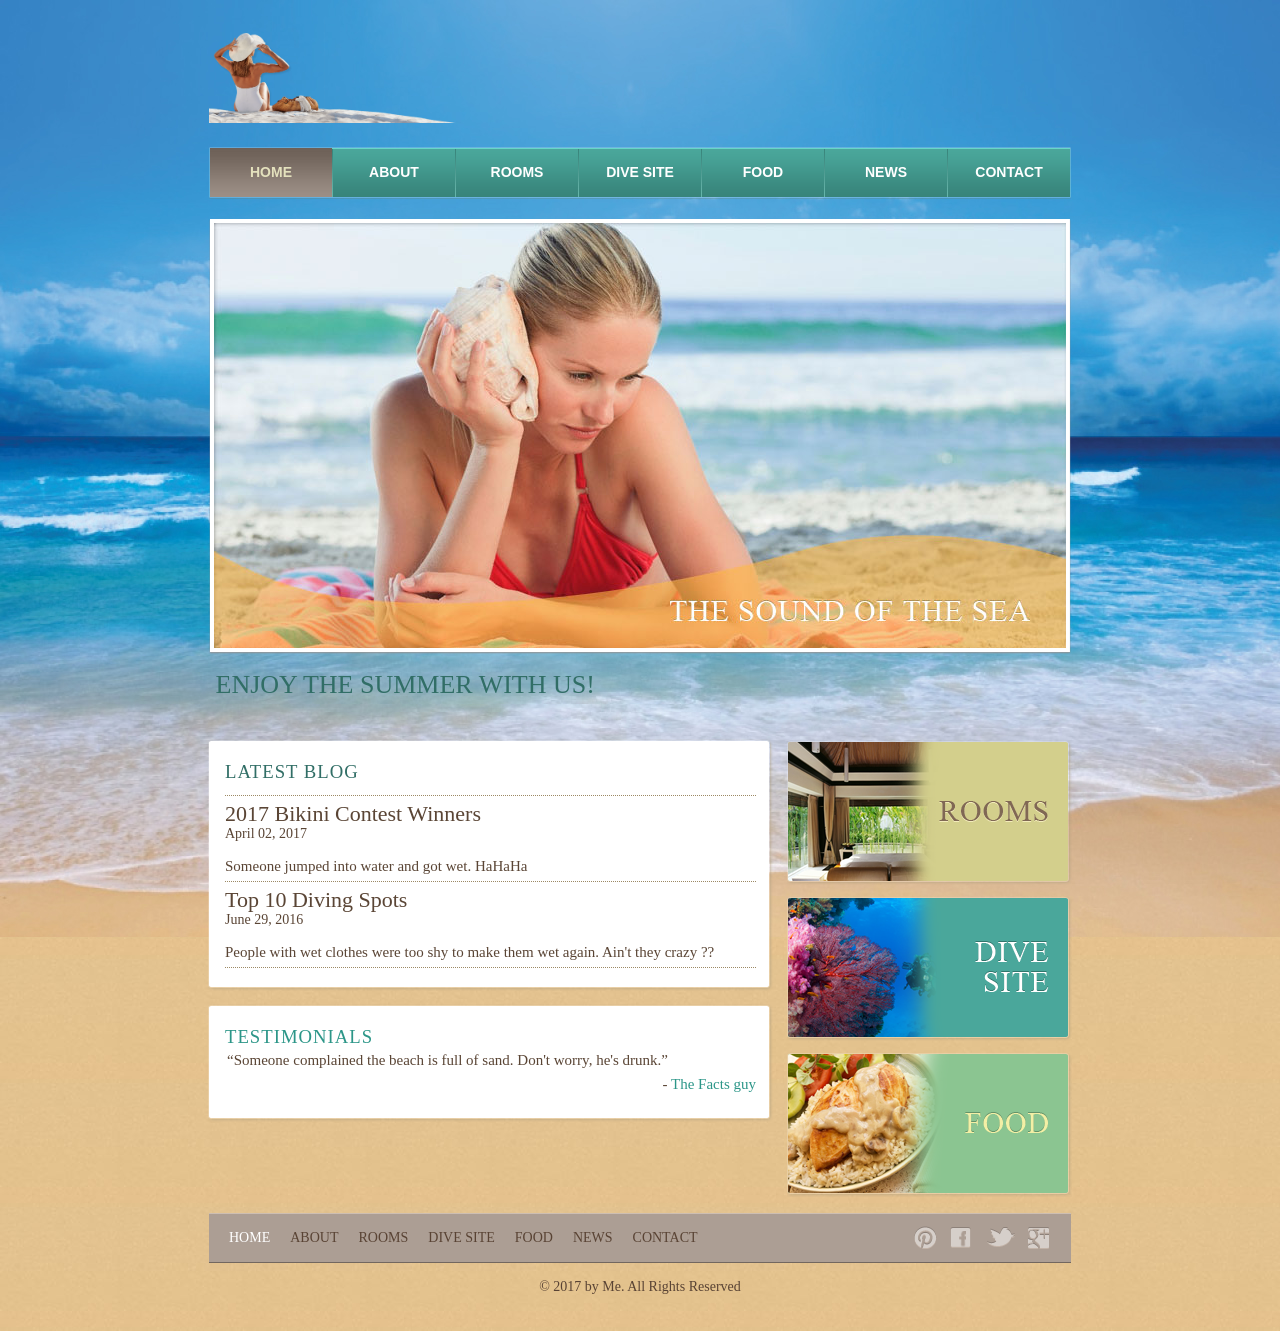
==== src/main/webapp/index.html @ 9dc1ffc6 "initial commit" ====
<!DOCTYPE html>
<html>
<head>
	<meta charset="UTF-8">
	<title>Beach Resort</title>
	<link rel="stylesheet" href="css/style.css" type="text/css">
</head>
<body>
	<div id="background">
		<div id="page">
			<div id="header">
				<div id="logo">
					<a href="index.html"><img src="images/logo.png" alt="LOGO" height="103" width="253"></a>
				</div>
				<div id="navigation">
					<ul>
						<li class="selected">
							<a href="index.html">Home</a>
						</li>
						<li>
							<a href="about.html">About</a>
						</li>
						<li>
							<a href="rooms.html">Rooms</a>
						</li>
						<li>
							<a href="dives.html">Dive Site</a>
						</li>
						<li>
							<a href="foods.html">Food</a>
						</li>
						<li>
							<a href="news.html">News</a>
						</li>
						<li>
							<a href="contact.html">Contact</a>
						</li>
					</ul>
				</div>
			</div>
			<div id="contents">
				<div id="adbox">
					<img src="images/sea-sound.jpg" alt="Img">
					<h1>Enjoy the Summer with Us!</h1>
				</div>
				<div id="main">
					<div class="box">
						<div>
							<div>
								<h3>Latest Blog</h3>
								<ul>
									<li>
										<h4><a href="news.html">2017 Bikini Contest Winners</a></h4>
										<span>April 02, 2017</span>
										<p>
											Someone jumped into water and got wet. HaHaHa
										</p>
									</li>
									<li>
										<h4><a href="news.html">Top 10 Diving Spots</a></h4>
										<span>June 29, 2016</span>
										<p>
											People with wet clothes were too shy to make them wet again. Ain't they crazy ??
										</p>
									</li>
								</ul>
							</div>
						</div>
					</div>
					<div id="testimonials" class="box">
						<div>
							<div>
								<h3>Testimonials</h3>
								<p>
									“Someone complained the beach is full of sand. Don't worry, he's drunk.” <span>- <a href="index.html">The Facts guy</a></span>
								</p>
							</div>
						</div>
					</div>
				</div>
				<div id="sidebar">
					<div class="section">
						<a href="rooms.html"><img src="images/rooms.png" alt="Img"></a>
					</div>
					<div class="section">
						<a href="dives.html"><img src="images/dive-site.png" alt="Img"></a>
					</div>
					<div class="section">
						<a href="foods.html"><img src="images/food.png" alt="Img"></a>
					</div>
				</div>
			</div>
		</div>
		<div id="footer">
			<div>
				<ul class="navigation">
					<li class="active">
						<a href="index.html">Home</a>
					</li>
					<li>
						<a href="about.html">About</a>
					</li>
					<li>
						<a href="rooms.html">Rooms</a>
					</li>
					<li>
						<a href="dives.html">Dive Site</a>
					</li>
					<li>
						<a href="foods.html">Food</a>
					</li>
					<li>
						<a href="news.html">News</a>
					</li>
					<li>
						<a href="contact.html">Contact</a>
					</li>
				</ul>
				<div id="connect">
					<a href="http://pinterest.com/" target="_blank" class="pinterest"></a> <a href="http://facebook.com/" target="_blank" class="facebook"></a> <a href="http://twitter.com/" target="_blank" class="twitter"></a> <a href="http://plus.google.com/" target="_blank" class="googleplus"></a>
				</div>
			</div>
			<p>
				© 2017 by Me. All Rights Reserved
			</p>
		</div>
	</div>
</body>
</html>
---- src/main/webapp/css/style.css ----
/* Website template by freewebsitetemplates.com */
body {
	background: #ffb744 url(../images/bg-body.jpg) repeat left bottom;
	font-family: "Times New Roman", Times, serif;
	margin: 0;
}
#background {
	background: url(../images/bg-pattern.jpg) repeat-x center top;
	min-height: 1000px;
}
#page {
	width: 960px;
	margin: 0 auto;
}
img {
	border: 0;
}
/*------------------------------ Sprites ------------------------------*/
#navigation li, #navigation li a:hover, #navigation li.selected a {
	background-image: url(../images/bg-menu.png);
	background-repeat: repeat-x;
}
#contents div.box, #contents div.box > div, #contents div.body {
	background-image: url(../images/content-box.png);
	background-repeat: no-repeat;
}
#main div.box, #main div.box > div, #main div.box > div > div {
	background-image: url(../images/bg-box.png);
	background-repeat: no-repeat;
}
/*------------------------------ HEADER ------------------------------*/
#header {
	margin-bottom: 20px;
	padding-top: 20px;
}
/** Logo **/
#logo {
	float: left;
	margin-bottom: 20px;
	margin-left: 49px;
}
/** Navigation **/
#navigation {
	background: url(../images/bg-navigation.png) no-repeat;
	clear: both;
	height: 50px;
	width: 860px;
	margin: 0 auto;
	padding: 1px;
}
#navigation ul {
	display: inline-block;
	width: 860px;
	list-style: none;
	margin: 0;
	padding: 0;
}
#navigation li {
	float: left;
	background-position: 0 -118px;
	background-repeat: no-repeat;
	height: 49px;
	width: 122px;
	margin: 0;
	padding-left: 1px;
	text-align: center;
}
#navigation li:first-child {
	background: none;
	margin-left: 0;
	padding-left: 0;
}
#navigation li a {
	color: #fff;
	display: block;
	font: bold 14px/48px Arial, Helvetica, sans-serif;
	height: 49px;
	text-decoration: none;
	text-transform: uppercase;
}
#navigation li a:hover {
	background-position: 0 -59px;
	color: #6d6157;
}
#navigation li.selected a {
	background-position: 0 0;
	color: #e4e1bd;
}
/*------------------------------ CONTENTS ------------------------------*/
#contents {
	display: inline-block;
	width: 865px;
	padding: 0 47px;
}
#contents h1 {
	color: #316e66;
	font: 26px/30px "Times New Roman", Times, serif;
	margin: 18px 0 20px;
	padding-left: 2px;
	text-transform: uppercase;
}
#contents div.body h1, #contents h2 {
	color: #316e66;
	font: 30px/30px "Times New Roman", Times, serif;
	margin: 0 0 18px;
	text-transform: uppercase;
}
#contents h2 {
	font-size: 22px;
	margin: 0 0 30px;
}
#contents h2 a {
	color: #2c9688;
	text-decoration: none;
}
#contents p {
	color: #5a4535;
	font-size: 15px;
	line-height: 30px;
	margin: 0;
	padding: 0 0 24px 2px;
}
#contents p a {
	color: #5a4535;
}
#contents p a:hover, #news div.sidebar ul li a:hover {
	color: #917157;
}
/** box-shadow **/
#contents div.box {
	background-position: left bottom;
	margin-bottom: 20px;
	margin-left: 1px;
	padding: 0 0 6px;
}
#contents div.box > div {
	background-position: -1745px top;
	padding: 6px 0 0;
}
#contents div.body {
	background-position: -871px top;
	background-repeat: repeat-y;
	min-height: 980px;
	padding: 30px 40px 0;
}
/** Adbox **/
#adbox {
	background: url(../images/bg-adbox.png) no-repeat left top;
	width: 852px;
	margin: 0 auto;
	padding: 4px 5px 18px;
}
#adbox p {
	font-size: 16px;
}
.ads {
	float: right;
	width: 220px;
	border-left: 1px solid #bbbbbb;
	margin-left: 20px;
	padding-left: 20px;
}
hr {
	border:0;
	border-top: 1px solid #bbbbbb;
	margin-bottom: 30px;
}
/** MAIN **/
#main {
	float: left;
	min-height: 100px;
	width: 566px;
}
#main div.box {
	background-position: left bottom;
	margin-bottom: 12px;
	padding: 0 0 6px;
}
#main div.box > div {
	background-position: -1145px top;
	padding: 6px 0 0;
}
#main div.box > div > div {
	background-position: -572px top;
	background-repeat: repeat-y;
	padding: 17px;
}
#main div.box h3 {
	color: #316e66;
	font-weight: normal;
	letter-spacing: 1px;
	border-bottom: 1px dotted #9c8964;
	margin: 0;
	padding: 0 0 12px;
	text-transform: uppercase;
}
#main div.box h4 {
	font: 22px/24px "Times New Roman", Times, serif;
	font-weight: normal;
	margin: 6px 0 0;
}
#main div.box h4 a {
	color: #5a4535;
	text-decoration: none;
}
#main div.box ul {
	list-style: none;
	margin: 0;
	padding: 0;
}
#main div.box ul li {
	border-bottom: 1px dotted #9c8964;
}
#main div.box ul li span {
	color: #5a4535;
	display: block;
	font-size: 14px;
	margin-bottom: 12px;
}
#main div.box ul li p {
	line-height: 24px;
	padding: 0 0 3px;
}
/** SIDEBAR **/
#sidebar {
	float: right;
	height: auto;
	width: 285px;
}
#sidebar div.section {
	height: 144px;
	margin-bottom: 12px;
}
#sidebar div.section:first-child {
	padding: 3px 0 0;
}
#sidebar div.section > a:hover {
	filter:alpha(opacity=60);
	opacity: 0.6;
}
/** testimonials **/
#contents div#testimonials h3 {
	color: #2c9688;
	font-weight: normal;
	letter-spacing: 1px;
	border-bottom: 0;
	padding-bottom: 0;
}
#testimonials p {
	display: inline-block;
	line-height: 24px;
	padding-bottom: 3px;
}
#testimonials p span {
	float: right;
}
#testimonials p span a {
	color: #2c9688;
	text-decoration: none;
}
#testimonials p span a:hover {
	color: #2c9688;
}
/** Rooms, Foods Dive Sites **/
#rooms, #foods, #sites {
	list-style: none;
	margin: 0;
	padding: 0;
}
#rooms li, #foods li, #sites li {
	display: inline-block;
	width: 784px;
	border-top: 1px solid #b7b7b7;
	padding: 30px 0;
	position: relative;
}
#rooms li:first-child, #foods li:first-child, #sites li:first-child {
	border-top: 0;
}
#rooms li img {
	float: left;
	border: 1px solid #2c9688;
	margin-right: 15px;
}
#rooms .rate {
	color: #316e66;
	display: inline-block;
	font: 16px/35px "Times New Roman", Times, serif;
	height: 35px;
	width: 138px;
	border: 1px solid #5a4535;
	text-align: center;
	position: absolute;
	bottom: 30px;
}
/** Food **/
#foods li > div.infos {
	height: 169px;
	width: 780px;
	position: relative;
}
#foods li > div.infos p {
	background: url(../images/bg-foodDetail.png) repeat;
	color: #316e66;
	display: none;
	height: 60px;
	width: 740px;
	padding: 6px 20px 0;
	position: absolute;
	left: 0;
	bottom: 0;
}
#foods li > div.infos p span {
	display: block;
	font: 22px/22px "Times New Roman", Times, serif;
}
#foods li > div.infos:hover span.cover {
	background: url(../images/bg-foodInfos.png) repeat;
	display: inline-block;
	height: 100%;
	width: 100%;
	position: absolute;
	left: 0;
	top: 0;
}
#foods li > div.infos:hover p {
	display: block;
}
/** Dive Site **/
#sites li {
	padding-bottom: 0;
}
#sites li img {
	float: right;
	border: 1px solid #2c9688;
	margin-left: 15px;
}
/** News **/
#news {
	display: inline-block;
	width: 784px;
}
#news > div {
	width: 560px;
	border-right: 1px solid #bbbbbb;
	padding-right: 35px;
}
#news > div img {
	border: 1px solid #2c9688;
	margin-bottom: 20px;
}
#news > div h2 {
	margin-bottom: 12px;
}
#news > div span {
	color: #5a4535;
	display: block;
	font: 15px/24px "Times New Roman", Times, serif;
	margin-bottom: 30px;
}
#news > div span.author {
	color: #2c9688;
	display: block;
	font-size: 14px;
	margin-bottom: 20px;
}
#news div.sidebar {
	float: right;
	width: 160px;
	border: 0;
	padding: 0;
}
#news div.sidebar h3 {
	color: #2c9688;
	font-size: 20px;
	font-weight: normal;
	border-top: 1px solid #b7b7b7;
	margin: 0 0 12px;
	padding-top: 18px;
	text-transform: uppercase;
}
#news div.sidebar h3:first-child {
	border: 0;
	padding-top: 0px;
}
#news div.sidebar ul {
	list-style: none;
	margin: 0 0 8px;
	padding: 0;
}
#news div.sidebar ul li a {
	color: #5a4535;
	display: inline-block;
	font-size: 15px;
	margin-bottom: 6px;
	text-decoration: none;
}
#news ul li {
	margin-bottom: 12px;
}
/** Contact **/
#contact form {
	float: right;
	color: #5a4535;
	height: 320px;
	width: 420px;
	border: 1px solid #5a4535;
	padding: 19px 19px 6px;
}
#contact form table {
	border-collapse: collapse;
}
#contact form table td {
	padding-bottom: 6px;
}
#contact table td:first-child {
	font-size: 14px;
	line-height: 30px;
	width: 180px;
	text-transform: uppercase;
}
#contact table td.txtarea {
	vertical-align: top;
}
#contact form input {
	height: 17px;
	line-height: 17px;
	width: 278px;
	border: 1px solid #5a4535;
	border-radius: 2px;
}
#contact textarea {
	height: 143px;
	line-height: 17px;
	width: 338px;
	border: 1px solid #5a4535;
	border-radius: 2px;
	overflow: auto;
	resize: none;
}
#contact input.btn {
	background: url(../images/btn-send.png) no-repeat -70px 0;
	cursor: pointer;
	height: 26px;
	width: 60px;
	border: 0;
	padding: 0;
	margin: 0;
}
#contact input.btn:hover {
	background-position: 0 0;
}
#contact p span {
	display: block;
	text-transform: uppercase;
}
/*------------------------------ FOOTER ------------------------------*/
#footer {
	color: #594334;
	font-size: 14px;
	line-height: 48px;
	margin: -38px 0 20px;
	padding-top: 42px;
	text-transform: uppercase;
}
#footer > div {
	background-color: #ac9e94;
	height: 48px;
	width: 822px;
	border-bottom: 1px solid #72675f;
	border-top: 1px solid #cdbeb2;
	margin: 0 auto;
	padding: 0 20px;
	text-align: right;
}
#footer ul.navigation {
	float: left;
	display: inline-block;
	list-style: none;
	margin: 0;
	padding: 0;
}
#footer ul.navigation li {
	float: left;
	margin-right: 10px;
}
#footer ul.navigation li a {
	color: #594334;
	padding: 0 5px;
	text-decoration: none;
}
#footer ul.navigation li:first-child a {
	border-left: 0;
	padding-left: 0;
}
#footer ul.navigation li a:hover {
	color: #eee7c3;
}
#footer ul.navigation li.active a {
	color: #fff;
}
#footer p {
	margin: 0;
	text-align: center;
	text-transform: none;
}
/** Connect **/
#connect {
	float: right;
	display: inline-block;
	line-height: 26px;
	margin: 12px 0 0;
}
#connect a {
	background: url(../images/icons.png) no-repeat;
	display: inline-block;
	height: 23px;
	width: 23px;
	margin-left: 10px;
}
#connect a.pinterest {
	background-position: 0 -33px;
}
#connect a.facebook {
	background-position: 0 -98px;
}
#connect a.twitter {
	background-position: 0 -164px;
	width: 28px;
}
#connect a.googleplus {
	background-position: 0 -230px;
}
#connect a.pinterest:hover {
	background-position: 0 0;
}
#connect a.facebook:hover {
	background-position: 0 -65px;
}
#connect a.twitter:hover {
	background-position: 0 -131px;
}
#connect a.googleplus:hover {
	background-position: 0 -197px;
}
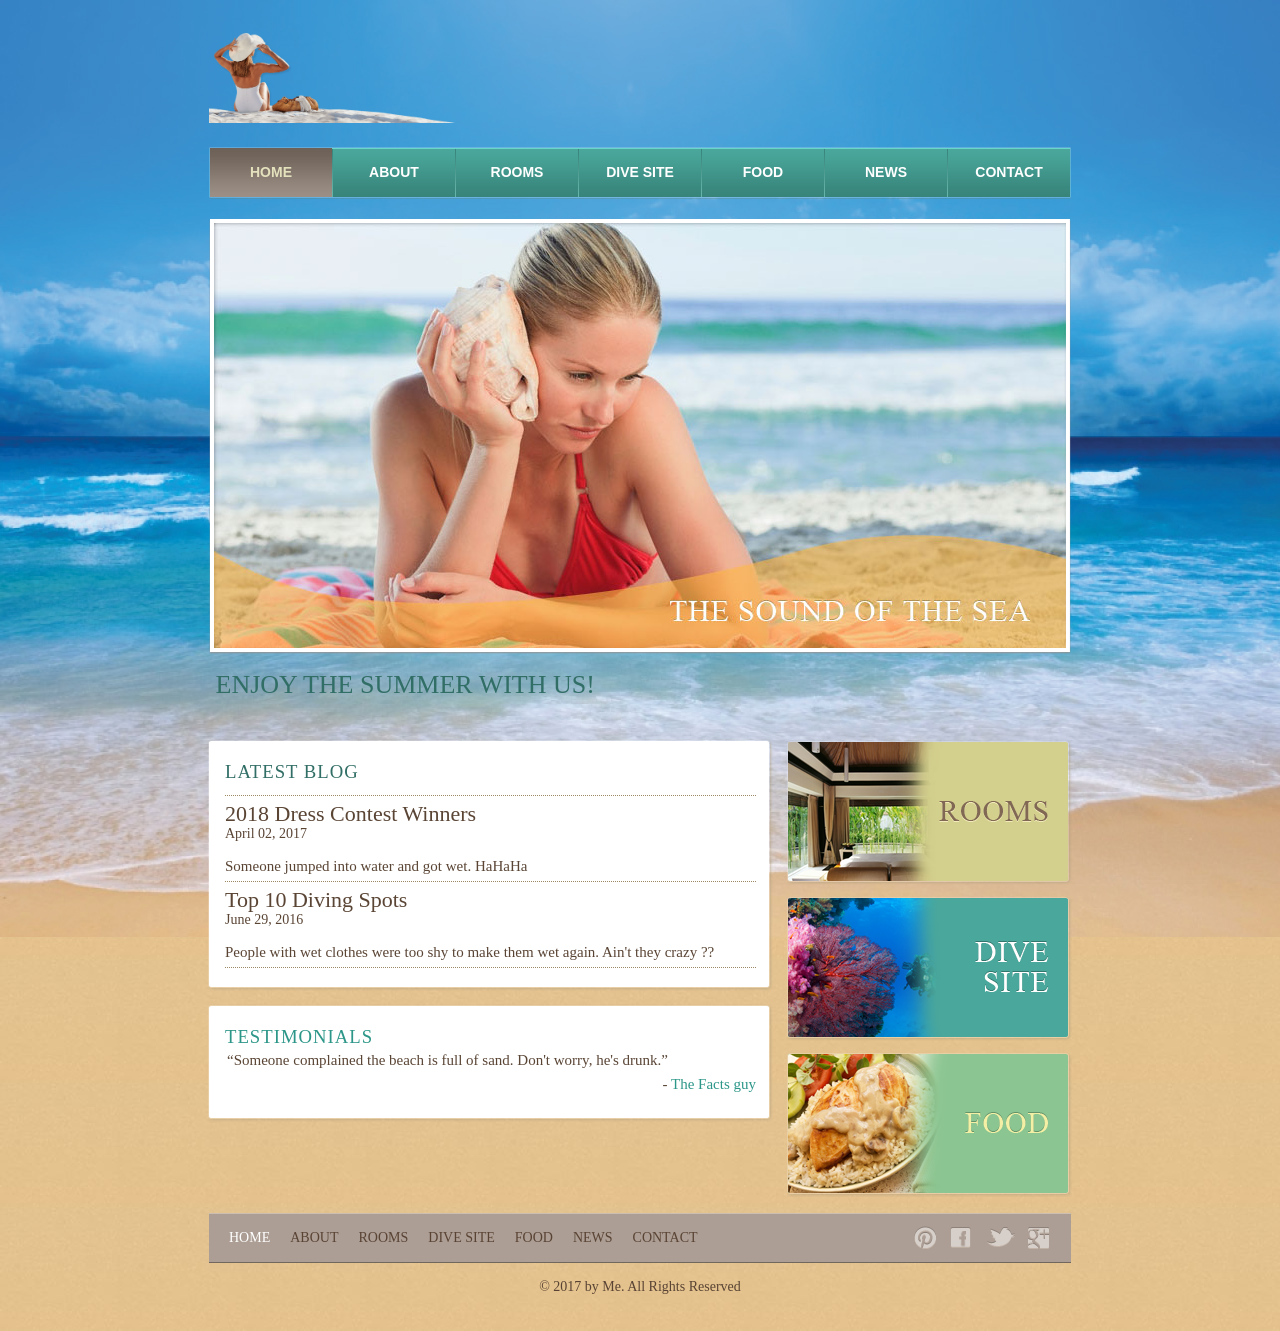
==== commit 077240a4: "Update index.html" ====
--- a/src/main/webapp/index.html
+++ b/src/main/webapp/index.html
@@ -50,7 +50,7 @@
 								<h3>Latest Blog</h3>
 								<ul>
 									<li>
-										<h4><a href="news.html">2017 Bikini Contest Winners</a></h4>
+										<h4><a href="news.html">2018 Dress Contest Winners</a></h4>
 										<span>April 02, 2017</span>
 										<p>
 											Someone jumped into water and got wet. HaHaHa
@@ -126,4 +126,4 @@
 		</div>
 	</div>
 </body>
-</html>+</html>
